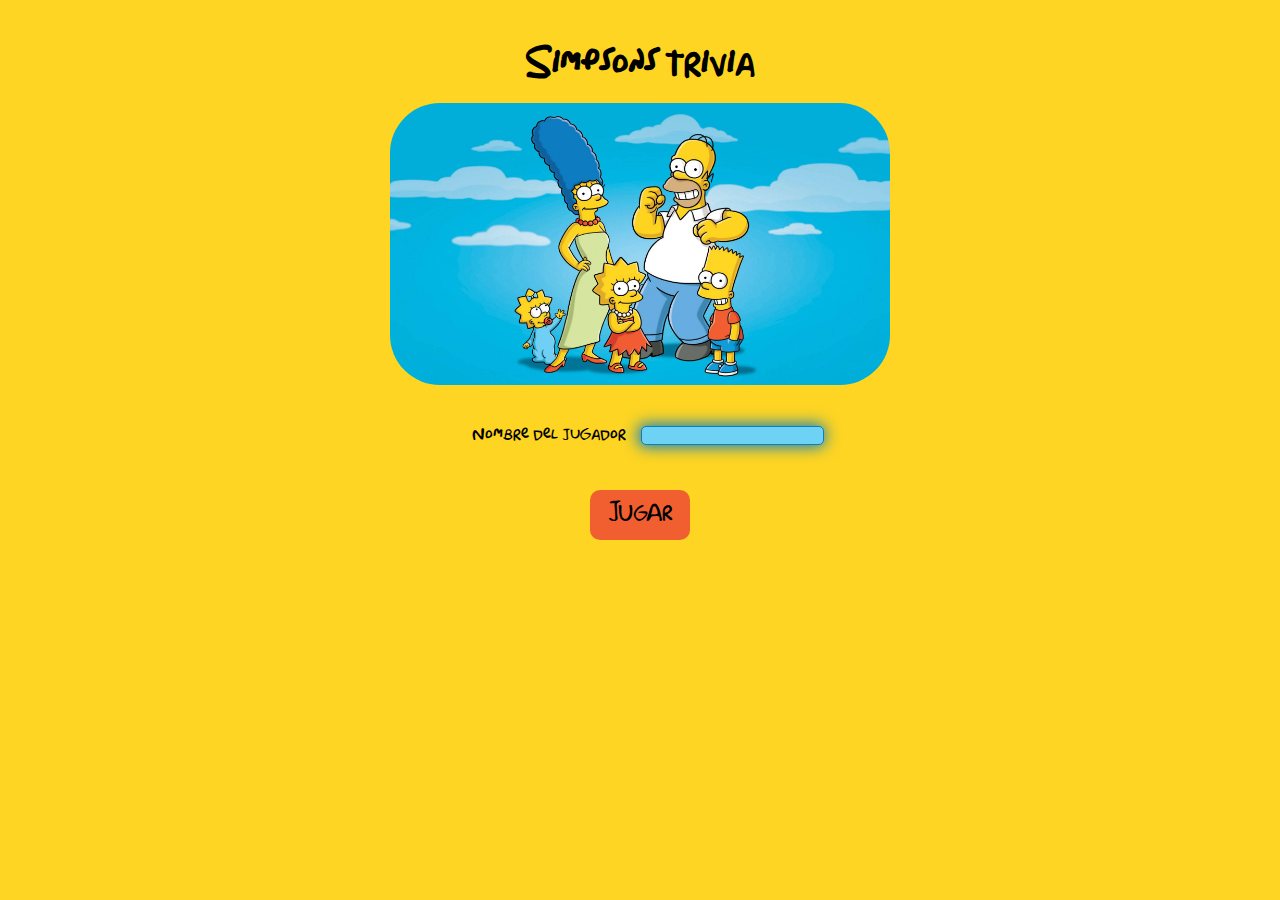
==== index.html @ c1dc4665 "Avance hito 1" ====
<!DOCTYPE html>
<html lang="en">
  <head>
    <meta charset="UTF-8" />
    <meta name="viewport" content="width=device-width, initial-scale=1.0" />
    <title>Simpsons Trivia</title>
    <link rel="stylesheet" href="styles.css" />
    <link rel="preconnect" href="https://fonts.googleapis.com" />
    <link rel="preconnect" href="https://fonts.gstatic.com" crossorigin />
    <link
      href="https://fonts.googleapis.com/css2?family=Lato:wght@300;400;700&display=swap"
      rel="stylesheet"
    />
    <script src="app.js" defer></script>
  </head>
  <body>
    <h1 class="main-title">Simpsons Trivia</h1>
    <section>
      <article class="question-image">
        <img
          class="simpson-family"
          src="Assets/Pictures/Simpsons family.jpeg"
          alt=""
        />
      </article>
      <article>
        <form action="game.html">
          <div id="player-name-container">
            <label id="player-name" for="playerName">Nombre del jugador</label>
            <input
              class="player-name-input"
              type="text"
              id="playerName"
              name="playerName"
              required
            />
          </div>
          <div class="btn-container">
            <button type="submit" class="play-btn">JUGAR</button>
          </div>
        </form>
      </article>
    </section>
    <footer></footer>
  </body>
</html>
---- styles.css ----
@font-face {
  font-family: "simpsonsFont";
  src: url("Assets/Fonts/Simpsonfont.ttf") format("truetype");
}

html {
  background-color: #fed522;
}

.cards-container {
  width: 100%;
  height: 100vh;
  display: flex;
  align-items: center;
  justify-content: center;
}

.main-title {
  font-family: "simpsonsFont", sans-serif;
  display: flex;
  align-items: center;
  justify-content: center;
  margin-top: 50px;
}
.question-image {
  display: flex;
  align-items: center;
  justify-content: center;
}

.simpson-family {
  width: 500px;
  display: flex;
  align-items: center;
  justify-content: center;
  border-radius: 50px;
}

#player-name-container {
  display: flex;
  align-items: center;
  justify-content: center;
  position: relative;
  top: 28px;
}

#player-name {
  font-family: "simpsonsFont", sans-serif;
  font-size: 15px;
  padding: 15px;
}

.player-name-input {
  background-color: #6ed2f5;
  border-radius: 5px;
  border: 1px solid #0d7ebf;
  box-shadow: -1px 0px 15px 2px #0d7ebf;
}

.btn-container {
  margin-top: 60px;
  display: flex;
  align-items: center;
  justify-content: center;
}

.play-btn {
  background-color: #f15f31;
  width: 100px;
  height: 50px;
  font-family: "simpsonsFont", sans-serif;
  font-size: 20px;
  border: none;
  border-radius: 10px;
}

.play-btn:hover {
  background-color: #0d7ebf;
}

.question-card {
  width: 300px;
  height: 260px;
  background-color: #6ed2f5;
  display: flex;
  align-items: center;
  justify-content: center;
  border-radius: 20px;
  font-family: "Lato", sans-serif;
  box-shadow: -1px 0px 20px 5px #0d7ebf;
}

.question-paragraph {
  color: #04344f;
  font-weight: bold;
  font-size: 13px;
  padding: 20px;
  position: relative;
  bottom: 1px;
}
.paragraph-style {
  font-size: 13px;
  padding: 10px;
  position: relative;
  bottom: 30px;
}

.answer-btn-container {
  display: flex;
  align-items: center;
  justify-content: center;
  position: relative;
  top: 50px;
}

#answer-btn-q1 {
  width: 100px;
  height: 30px;
  background-color: #f15f31;
  border: none;
  border-radius: 5px;
  font-family: "simpsonsFont", sans-serif;
}

#answer-btn-q2 {
  width: 100px;
  height: 30px;
  background-color: #f15f31;
  border: none;
  border-radius: 5px;
  font-family: "simpsonsFont", sans-serif;
}

#answer-btn-q1:hover {
  background-color: #0d7ebf;
}

#answer-btn-q2:hover {
  background-color: #0d7ebf;
}
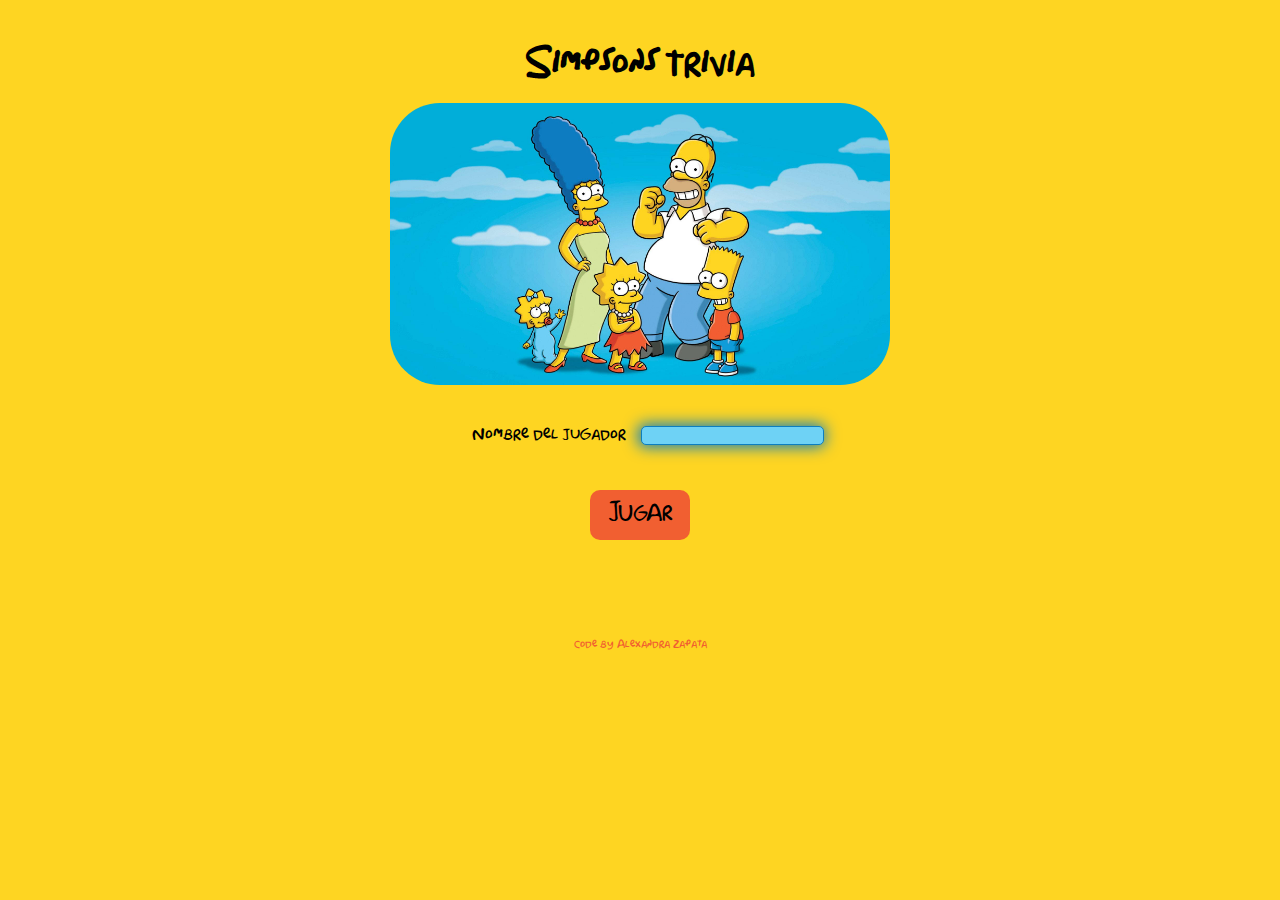
==== commit 44c96759: "modified alert texts and added footer" ====
--- a/index.html
+++ b/index.html
@@ -41,6 +41,6 @@
         </form>
       </article>
     </section>
-    <footer></footer>
+    <footer>code by Alexandra Zapata</footer>
   </body>
 </html>
--- a/styles.css
+++ b/styles.css
@@ -78,6 +78,15 @@
   background-color: #0d7ebf;
 }
 
+#player-name-hello {
+  font-family: "simpsonsFont", sans-serif;
+  font-size: 30px;
+  display: flex;
+  justify-content: center;
+  position: relative;
+  top: 80px;
+}
+
 .question-card {
   width: 300px;
   height: 260px;
@@ -113,7 +122,7 @@
   top: 50px;
 }
 
-#answer-btn-q1 {
+.answer-btn-questions {
   width: 100px;
   height: 30px;
   background-color: #f15f31;
@@ -122,19 +131,52 @@
   font-family: "simpsonsFont", sans-serif;
 }
 
-#answer-btn-q2 {
-  width: 100px;
-  height: 30px;
-  background-color: #f15f31;
-  border: none;
-  border-radius: 5px;
-  font-family: "simpsonsFont", sans-serif;
-}
-
-#answer-btn-q1:hover {
+.answer-btn-questions:hover {
   background-color: #0d7ebf;
 }
 
-#answer-btn-q2:hover {
+#lisa-picture {
+  width: 400px;
+  border-radius: 50px;
+}
+
+#score {
+  font-family: "simpsonsFont", sans-serif;
+  color: #f15f31;
+  position: relative;
+  left: 140px;
+}
+
+#score-title {
+  font-family: "simpsonsFont", sans-serif;
+  position: relative;
+  left: 140px;
+}
+
+#play-again-btn {
+  background-color: #f15f31;
+  width: 100px;
+  height: 50px;
+  font-family: "simpsonsFont", sans-serif;
+  font-size: 15px;
+  border: none;
+  border-radius: 10px;
+  position: relative;
+  left: 140px;
+  top: 15px;
+}
+
+#play-again-btn:hover {
   background-color: #0d7ebf;
 }
+
+footer {
+  font-family: "simpsonsFont", sans-serif;
+  display: flex;
+  align-items: center;
+  justify-content: center;
+  position: relative;
+  top: 100px;
+  font-size: 10px;
+  color: #f15f31;
+}
